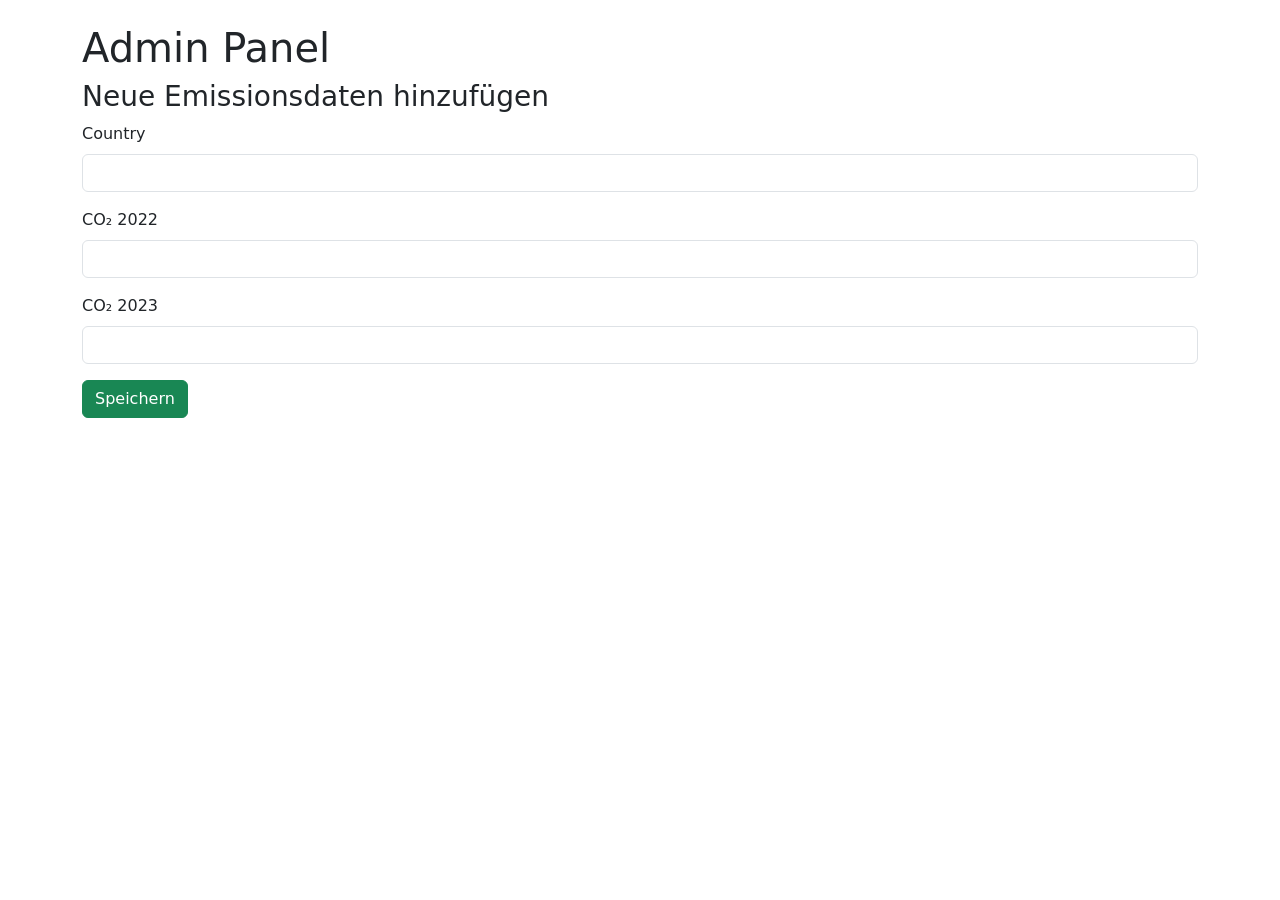
==== src/main/resources/templates/admin.html @ 12da4723 "dad" ====
<!DOCTYPE html>
<html lang="en">
<head>
    <meta charset="UTF-8">
    <title>Admin - CO₂ Tracker</title>

    <link rel="stylesheet"
          href="https://cdn.jsdelivr.net/npm/bootstrap@5.2/dist/css/bootstrap.min.css">
</head>

<body class="container mt-4">

<h1>Admin Panel</h1>

<h3>Neue Emissionsdaten hinzufügen</h3>

<form action="/api/emissions" method="post">

    <div class="mb-3">
        <label class="form-label">Country</label>
        <input type="text" class="form-control" name="country">
    </div>

    <div class="mb-3">
        <label class="form-label">CO₂ 2022</label>
        <input type="number" step="0.1" class="form-control" name="co2Emission2022">
    </div>

    <div class="mb-3">
        <label class="form-label">CO₂ 2023</label>
        <input type="number" step="0.1" class="form-control" name="co2Emission2023">
    </div>

    <button type="submit" class="btn btn-success">
        Speichern
    </button>

</form>

</body>
</html>
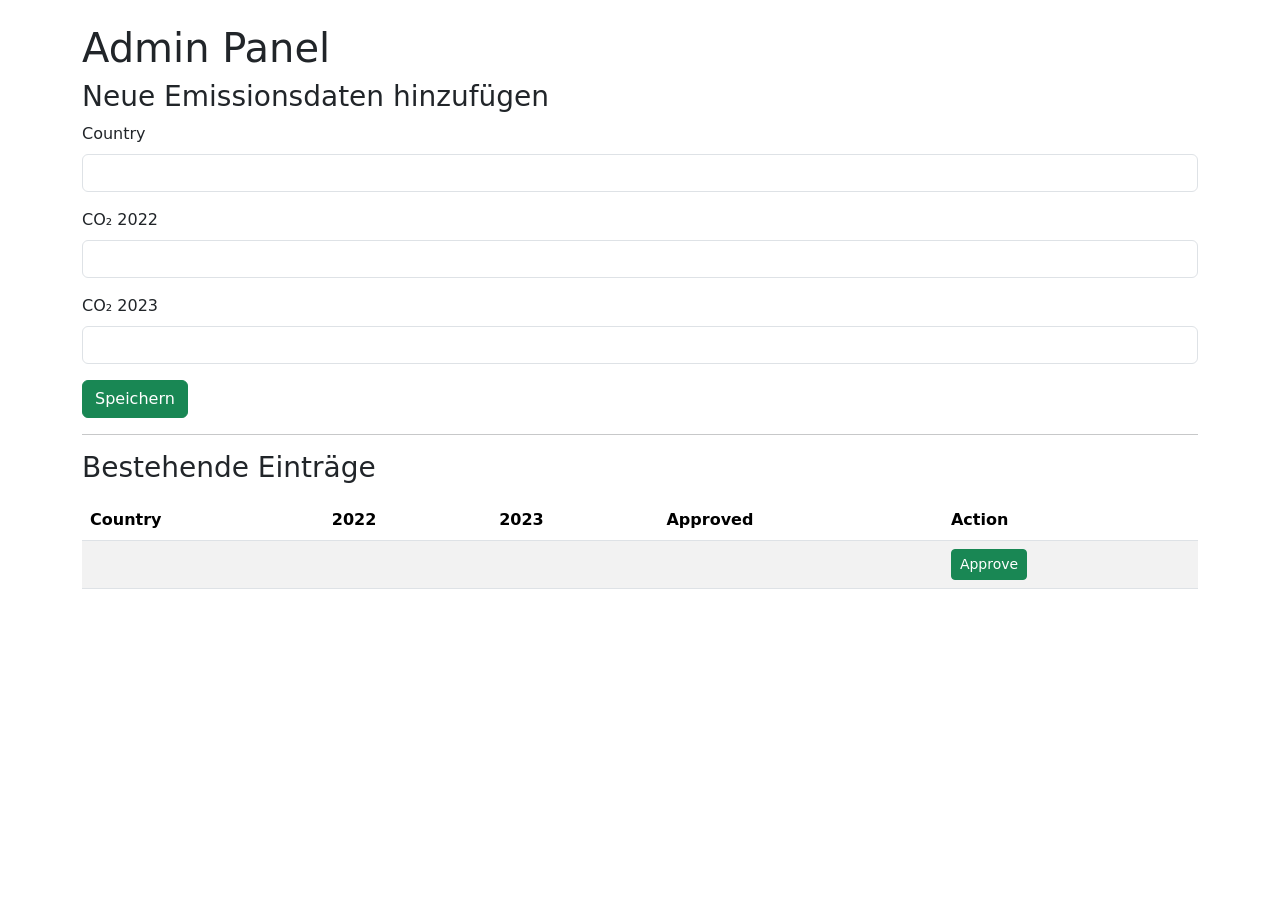
==== commit 702582e2: "dfsfs" ====
--- a/src/main/resources/templates/admin.html
+++ b/src/main/resources/templates/admin.html
@@ -14,7 +14,7 @@
 
 <h3>Neue Emissionsdaten hinzufügen</h3>
 
-<form action="/api/emissions" method="post">
+<form action="/admin/add" method="post">
 
     <div class="mb-3">
         <label class="form-label">Country</label>
@@ -34,8 +34,39 @@
     <button type="submit" class="btn btn-success">
         Speichern
     </button>
+</form>
 
-</form>
+<hr>
+
+<h3>Bestehende Einträge</h3>
+
+<table class="table table-striped mt-3">
+    <thead>
+        <tr>
+            <th>Country</th>
+            <th>2022</th>
+            <th>2023</th>
+            <th>Approved</th>
+            <th>Action</th>
+        </tr>
+    </thead>
+
+    <tbody>
+    <tr th:each="item : ${data}">
+        <td th:text="${item.country}"></td>
+        <td th:text="${item.co2Emission2022}"></td>
+        <td th:text="${item.co2Emission2023}"></td>
+        <td th:text="${item.approved}"></td>
+
+        <td>
+            <a th:href="@{'/admin/approve/' + ${item.id}}"
+               class="btn btn-success btn-sm">
+                Approve
+            </a>
+        </td>
+    </tr>
+    </tbody>
+</table>
 
 </body>
 </html>
